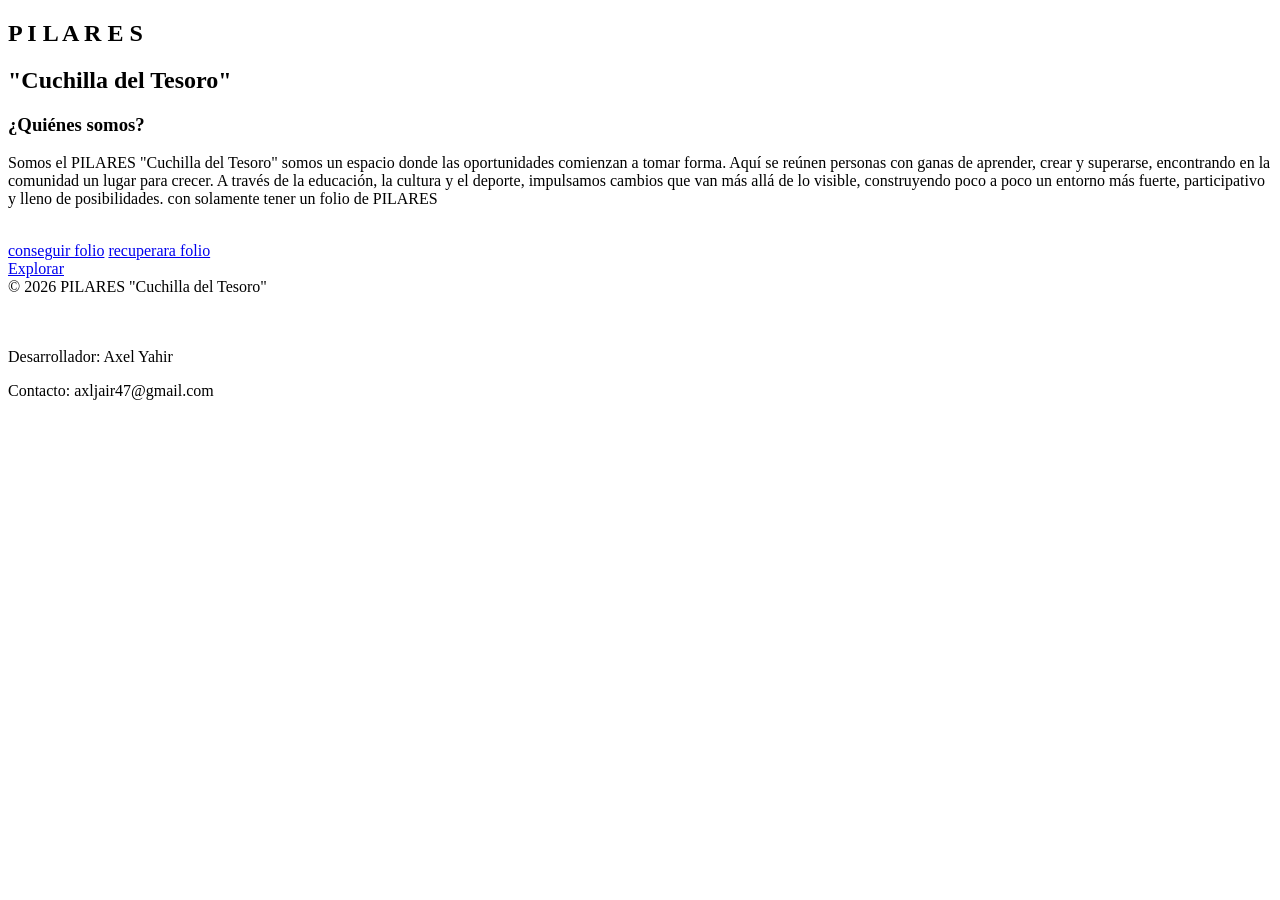
==== index.html @ d77a6b29 "Add files via upload" ====
<!DOCTYPE html>
<html lang="es">

<head>
  <meta charset="UTF-8">
  <title>PILARES</title>
  <link rel="stylesheet" href="colores.css">
  <link rel="icon" href="pilares.png">
</head>

<body>

  <section class="hero">
    <h1 class="pilares">

      <span>P</span>
      <span>I</span>
      <span>L</span>
      <span>A</span>
      <span>R</span>
      <span>E</span>
      <span>S</span>

    </h1>
    <h2>"Cuchilla del Tesoro"</h2>
    <h3>¿Quiénes somos?</h3>
    <p>Somos el PILARES "Cuchilla del Tesoro" somos un espacio donde las oportunidades comienzan a tomar forma. Aquí se
      reúnen personas con ganas de aprender, crear y superarse, encontrando en la comunidad un lugar para crecer. A
      través de la educación, la cultura y el deporte, impulsamos cambios que van más allá de lo visible, construyendo
      poco a poco un entorno más fuerte, participativo y lleno de posibilidades. con solamente tener un folio de PILARES
    </p>
    <br>
    <a href="https://registro.pilares.cdmx.gob.mx/preregistro/aviso-de-privacidad" class="btn1">conseguir folio</a>
    <a href="https://registro.pilares.cdmx.gob.mx/preregistro/recupera-informacion" class="btn1"> recuperara folio</a>
    <br>
    <a href="talleres.html" class="btn">Explorar</a>
  </section>

  <footer>© 2026 PILARES "Cuchilla del Tesoro"</footer>
  <br> <br>
  <p class="creador">Desarrollador: Axel Yahir </p>
  <p class="creador">Contacto: axljair47@gmail.com</p>

</body>

</html>
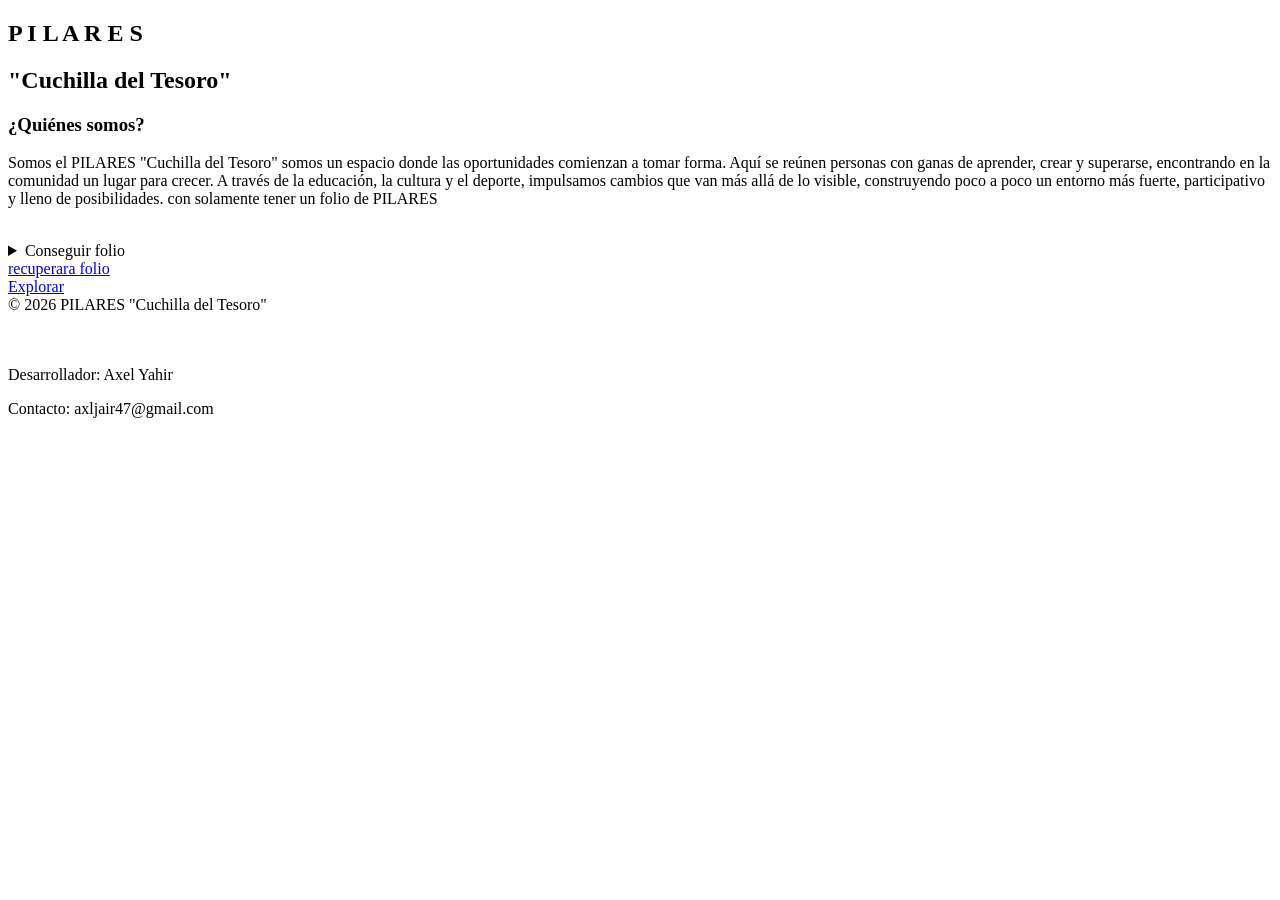
==== commit 13d19150: "Add files via upload" ====
--- a/index.html
+++ b/index.html
@@ -30,7 +30,17 @@
       poco a poco un entorno más fuerte, participativo y lleno de posibilidades. con solamente tener un folio de PILARES
     </p>
     <br>
-    <a href="https://registro.pilares.cdmx.gob.mx/preregistro/aviso-de-privacidad" class="btn1">conseguir folio</a>
+    <details class="btn1">
+      <summary >Conseguir folio</summary>
+      <p>Para conseguir un folio de PILARES es necesario que acuda presencialmente al PILARES en sus horarios indicados que son <br>
+         Lunes y sábado 3:00 p.m a 7:00 p.m <br>
+
+Martes y viernes de 10:00 a.m  a 2:00 p.m
+<br>
+Miércoles 2:00 p.m a 6:00 p.m
+Jueves de 9:00 a.m a 1:00 p.m <br> <br>
+  Con nuestra compañera Isabell</p>
+    </details>
     <a href="https://registro.pilares.cdmx.gob.mx/preregistro/recupera-informacion" class="btn1"> recuperara folio</a>
     <br>
     <a href="talleres.html" class="btn">Explorar</a>
